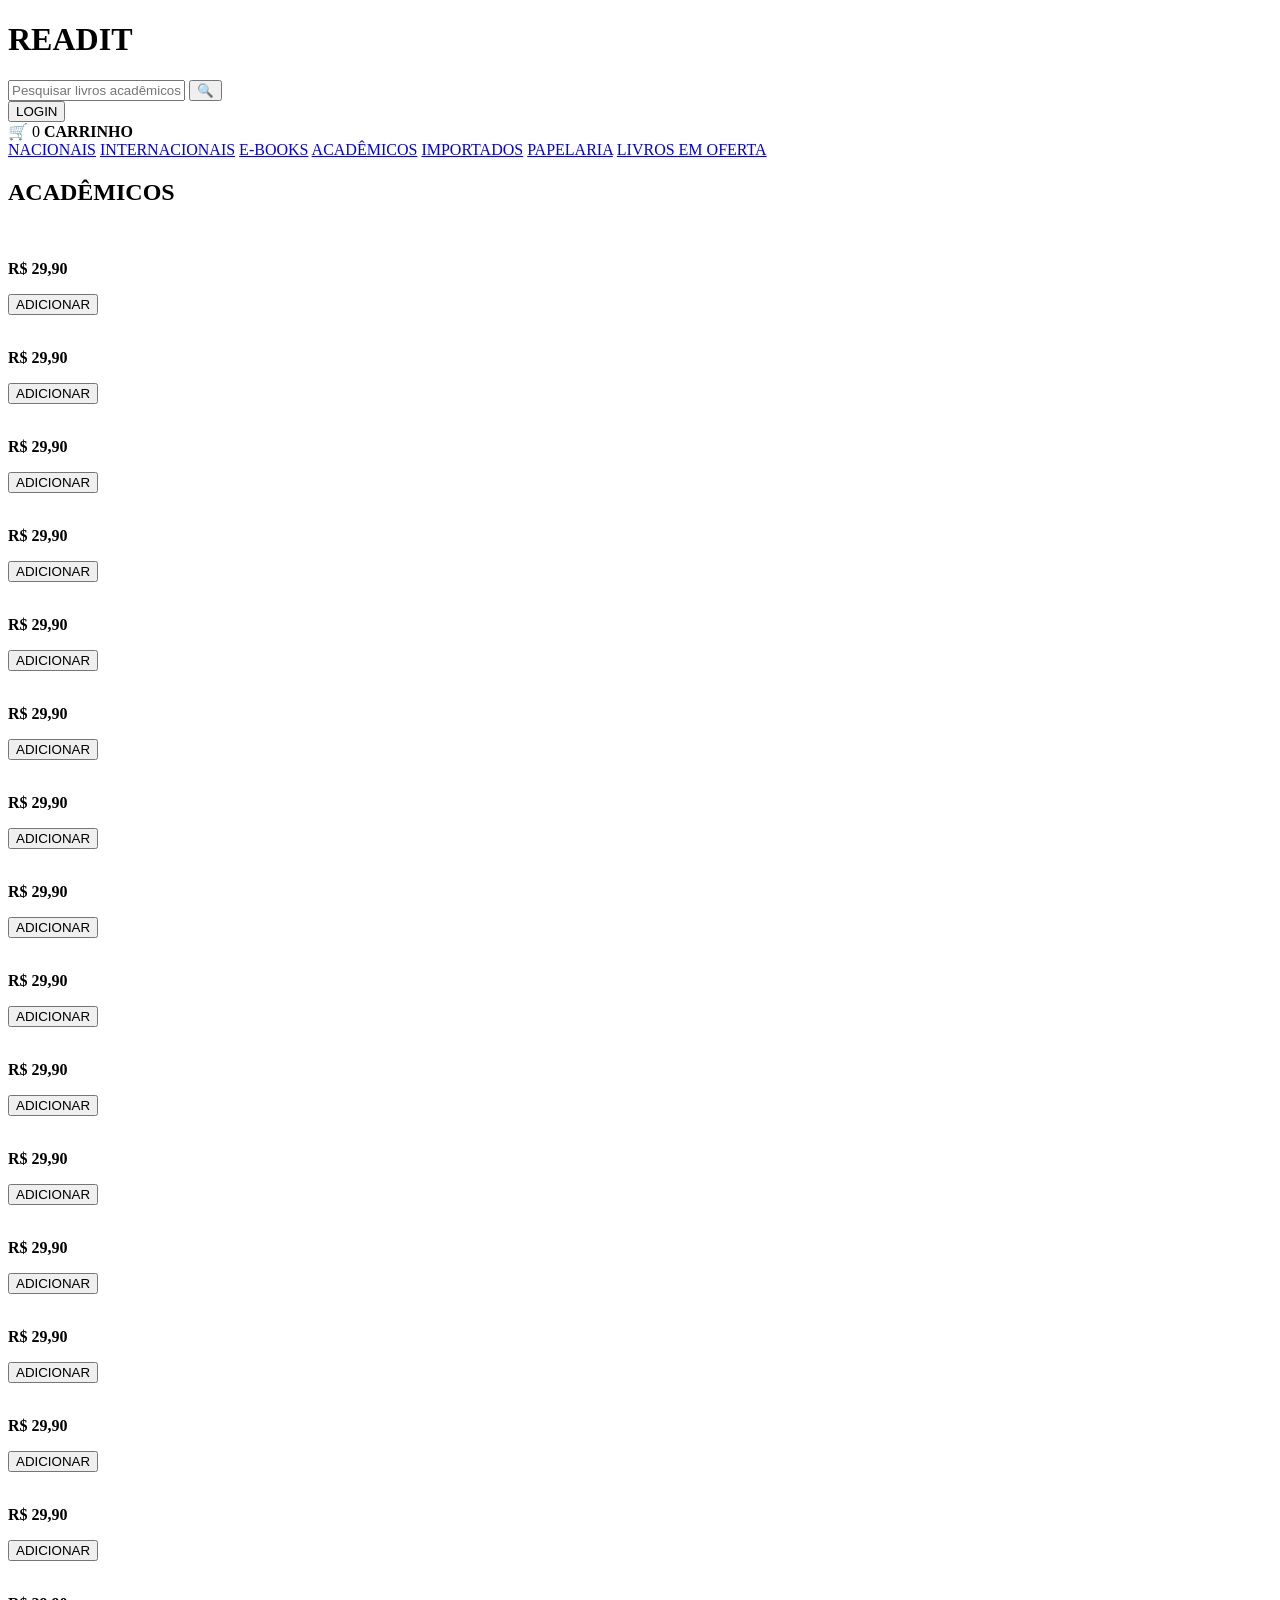
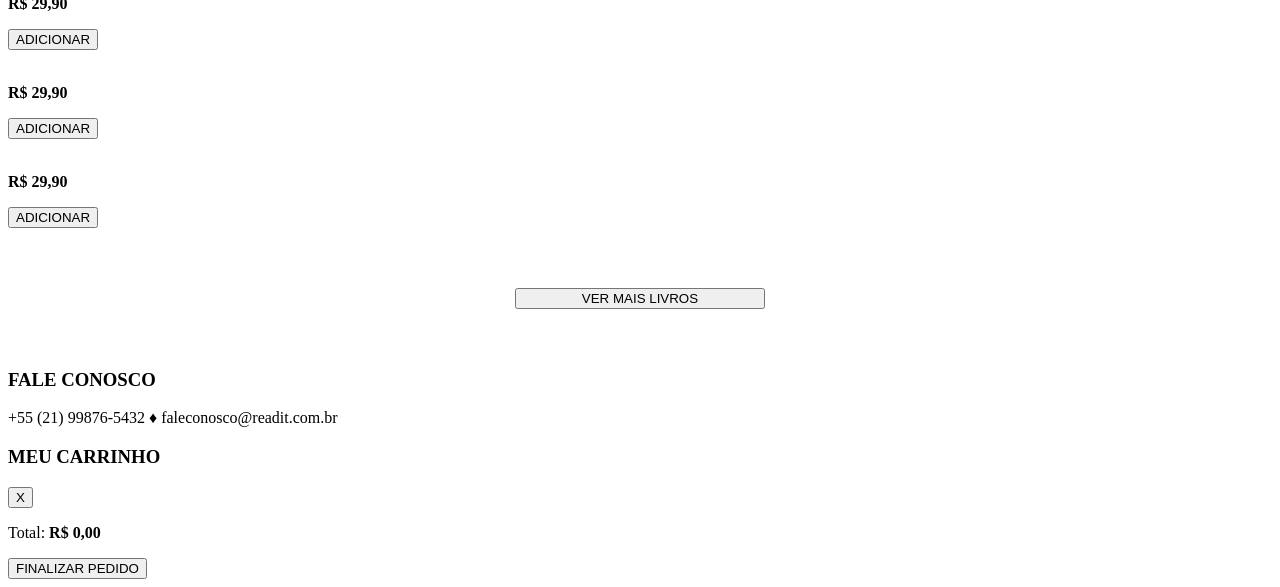
==== academicos.html @ c1c9419f "Add files via upload" ====
<!DOCTYPE html>
<html lang="pt-br">
<head>
    <meta charset="UTF-8">
    <meta name="viewport" content="width=device-width, initial-scale=1.0">
    <title>Acadêmicos | ReadIt </title>
    <link href="https://fonts.googleapis.com/css2?family=Montserrat:wght@400;700&display=swap" rel="stylesheet">
    <link rel="stylesheet" href="css/style.css">
</head>
<body>

    <header class="header-topo">
        <div class="container header-flex">
            <h1 class="titulo-site" onclick="window.location.href='index.html'">
                    READ<span class="titulo-site-span">IT</span>
                </h1>
            <div class="busca-container">
                <input type="text" placeholder="Pesquisar livros acadêmicos..." class="input-busca">
                <button class="btn-busca">🔍</button>
            </div>
            <div class="acoes-usuario">
                <button class="btn-login">LOGIN</button>
                <div class="carrinho-topo" onclick="toggleCarrinho()" style="cursor:pointer">
                    🛒 <span id="carrinho-contador">0</span> <strong>CARRINHO</strong>
                </div>
            </div>
        </div>
    </header>

  <nav class="nav-sub">
    <div class="container nav-flex">
        <a href="nacionais.html">NACIONAIS</a>
        <a href="internacionais.html">INTERNACIONAIS</a>
        <a href="ebooks.html">E-BOOKS</a>
        <a href="academicos.html">ACADÊMICOS</a>
        <a href="importados.html">IMPORTADOS</a>
        <a href="papelaria.html">PAPELARIA</a>
        <a href="ofertas.html">LIVROS EM OFERTA</a>
    </div>
   </nav>


    <main class="container">
        <h2 class="sessao-titulo">ACADÊMICOS</h2>
        
        <div class="grid-nacionais">
            
            <article class="book-card">
                <img src="" class="book-cover">
                <p></p>
                <p><strong>R$ 29,90</strong></p>
                <button class="btn-add" onclick="adicionarAoCarrinho('Dom Casmurro', 29.90)">ADICIONAR</button>
            </article>

            <article class="book-card">
                <img src="" class="book-cover">
                <p></p>
                <p><strong>R$ 29,90</strong></p>
                <button class="btn-add" onclick="adicionarAoCarrinho('Dom Casmurro', 29.90)">ADICIONAR</button>
            </article>

            <article class="book-card">
                <img src="" class="book-cover">
                <p></p>
                <p><strong>R$ 29,90</strong></p>
                <button class="btn-add" onclick="adicionarAoCarrinho('Dom Casmurro', 29.90)">ADICIONAR</button>
            </article>

            <article class="book-card">
                <img src="" class="book-cover">
                <p></p>
                <p><strong>R$ 29,90</strong></p>
                <button class="btn-add" onclick="adicionarAoCarrinho('Dom Casmurro', 29.90)">ADICIONAR</button>
            </article>
            
            <article class="book-card">
                <img src="" class="book-cover">
                <p></p>
                <p><strong>R$ 29,90</strong></p>
                <button class="btn-add" onclick="adicionarAoCarrinho('Dom Casmurro', 29.90)">ADICIONAR</button>
            </article>

            <article class="book-card">
                <img src="" class="book-cover">
                <p></p>
                <p><strong>R$ 29,90</strong></p>
                <button class="btn-add" onclick="adicionarAoCarrinho('Dom Casmurro', 29.90)">ADICIONAR</button>
            </article>

            <article class="book-card">
                <img src="" class="book-cover">
                <p></p>
                <p><strong>R$ 29,90</strong></p>
                <button class="btn-add" onclick="adicionarAoCarrinho('Dom Casmurro', 29.90)">ADICIONAR</button>
            </article>

            <article class="book-card">
                <img src="" class="book-cover">
                <p></p>
                <p><strong>R$ 29,90</strong></p>
                <button class="btn-add" onclick="adicionarAoCarrinho('Dom Casmurro', 29.90)">ADICIONAR</button>
            </article>

            <article class="book-card">
                <img src="" class="book-cover">
                <p></p>
                <p><strong>R$ 29,90</strong></p>
                <button class="btn-add" onclick="adicionarAoCarrinho('Dom Casmurro', 29.90)">ADICIONAR</button>
            </article>

            <article class="book-card">
                <img src="" class="book-cover">
                <p></p>
                <p><strong>R$ 29,90</strong></p>
                <button class="btn-add" onclick="adicionarAoCarrinho('Dom Casmurro', 29.90)">ADICIONAR</button>
            </article>

            <article class="book-card">
                <img src="" class="book-cover">
                <p></p>
                <p><strong>R$ 29,90</strong></p>
                <button class="btn-add" onclick="adicionarAoCarrinho('Dom Casmurro', 29.90)">ADICIONAR</button>
            </article>

            <article class="book-card">
                <img src="" class="book-cover">
                <p></p>
                <p><strong>R$ 29,90</strong></p>
                <button class="btn-add" onclick="adicionarAoCarrinho('Dom Casmurro', 29.90)">ADICIONAR</button>
            </article>

            <article class="book-card">
                <img src="" class="book-cover">
                <p></p>
                <p><strong>R$ 29,90</strong></p>
                <button class="btn-add" onclick="adicionarAoCarrinho('Dom Casmurro', 29.90)">ADICIONAR</button>
            </article>

            <article class="book-card">
                <img src="" class="book-cover">
                <p></p>
                <p><strong>R$ 29,90</strong></p>
                <button class="btn-add" onclick="adicionarAoCarrinho('Dom Casmurro', 29.90)">ADICIONAR</button>
            </article>

            <article class="book-card">
                <img src="" class="book-cover">
                <p></p>
                <p><strong>R$ 29,90</strong></p>
                <button class="btn-add" onclick="adicionarAoCarrinho('Dom Casmurro', 29.90)">ADICIONAR</button>
            </article>

            <article class="book-card">
                <img src="" class="book-cover">
                <p></p>
                <p><strong>R$ 29,90</strong></p>
                <button class="btn-add" onclick="adicionarAoCarrinho('Dom Casmurro', 29.90)">ADICIONAR</button>
            </article>

            <article class="book-card">
                <img src="" class="book-cover">
                <p></p>
                <p><strong>R$ 29,90</strong></p>
                <button class="btn-add" onclick="adicionarAoCarrinho('Dom Casmurro', 29.90)">ADICIONAR</button>
            </article>

            <article class="book-card">
                <img src="" class="book-cover">
                <p></p>
                <p><strong>R$ 29,90</strong></p>
                <button class="btn-add" onclick="adicionarAoCarrinho('Dom Casmurro', 29.90)">ADICIONAR</button>
            </article>

        </div>

        <div style="text-align: center; margin: 60px 0;">
            <button class="btn-login" style="width: 250px;">VER MAIS LIVROS</button>
        </div>
    </main>

    <footer class="footer-comum">
    <div class="container">
        <h3>FALE CONOSCO</h3>
        <p>+55 (21) 99876-5432 ♦ faleconosco@readit.com.br</p>
    </div>
</footer>

    <aside id="carrinho-painel" class="cart-sidebar">
        <div class="cart-header">
            <h3>MEU CARRINHO</h3>
            <button onclick="toggleCarrinho()">X</button>
        </div>
        <div id="carrinho-itens-lista"></div>
        <div class="cart-footer">
            <p>Total: <strong id="carrinho-subtotal">R$ 0,00</strong></p>
            <button class="btn-login" onclick="window.location.href='pagamento.html'">FINALIZAR PEDIDO</button>
        </div>
    </aside>

    <script src="js/script.js"></script>
</body>
</html>
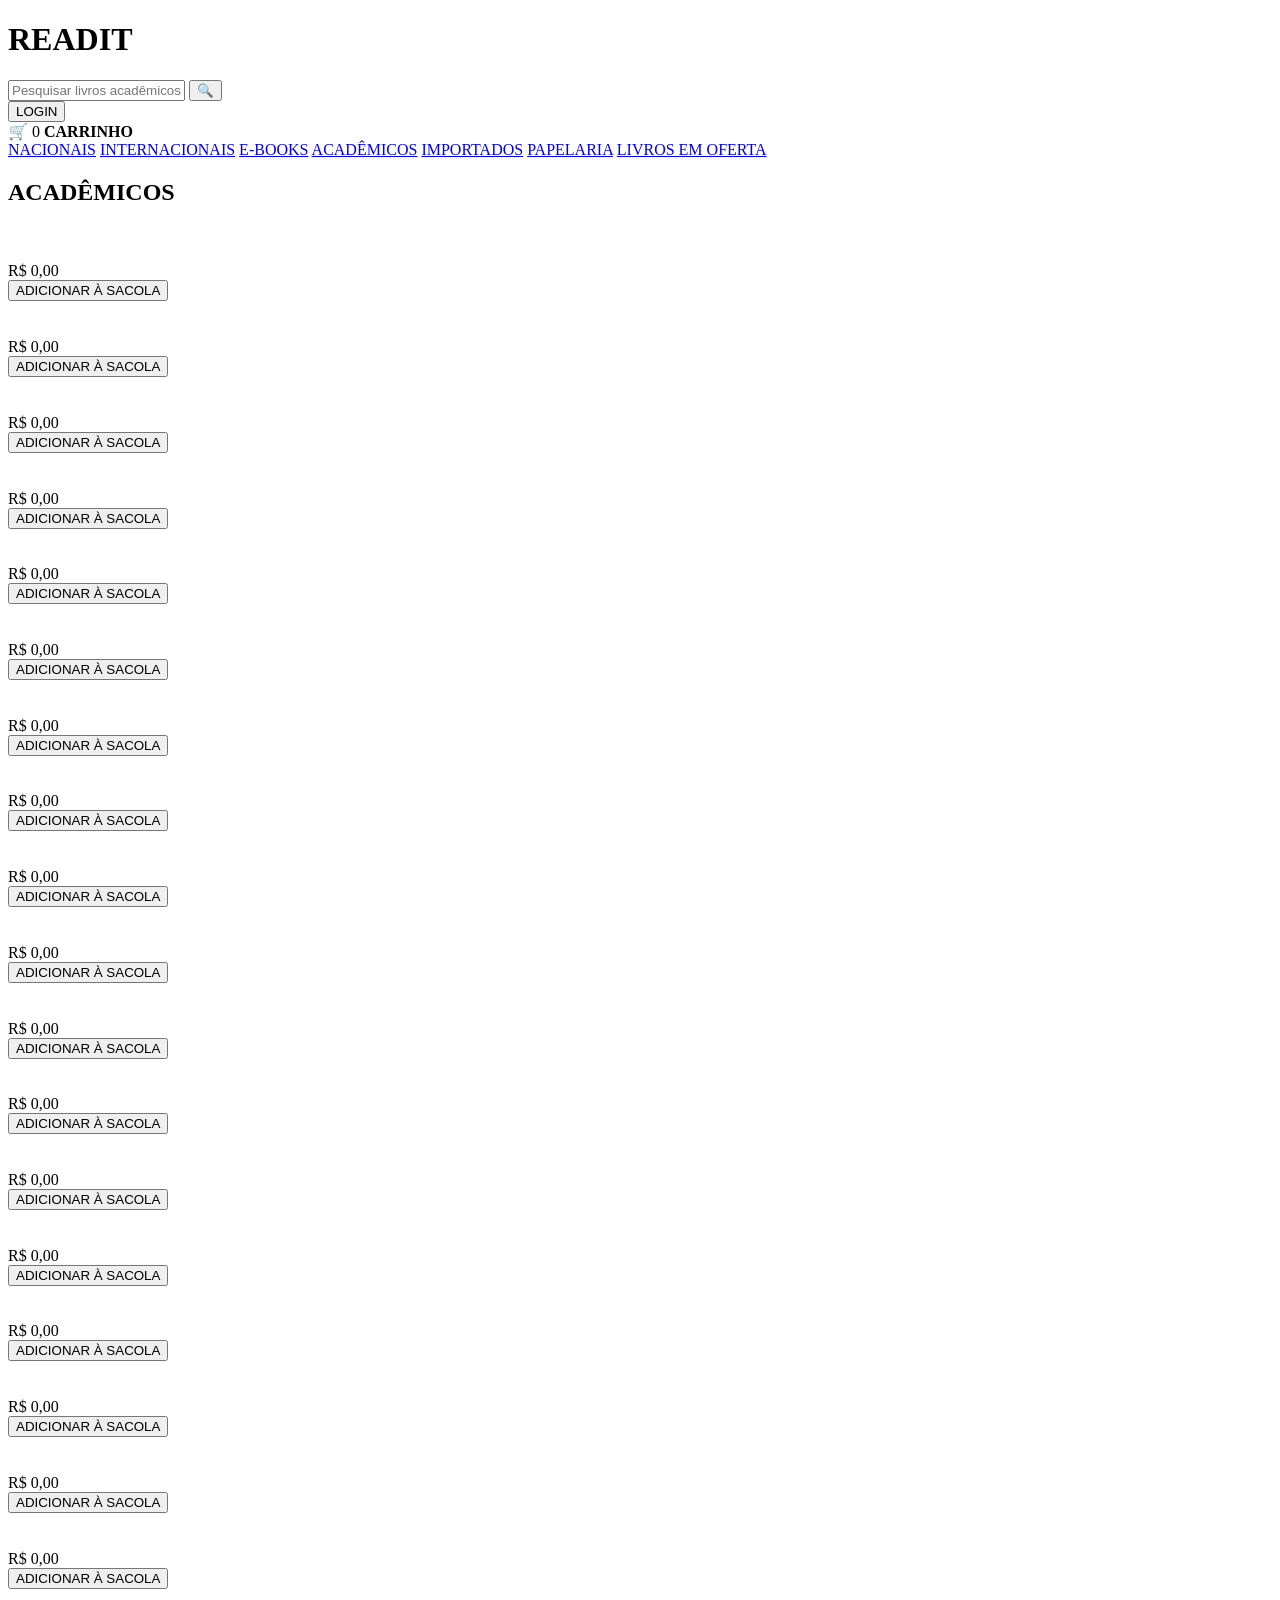
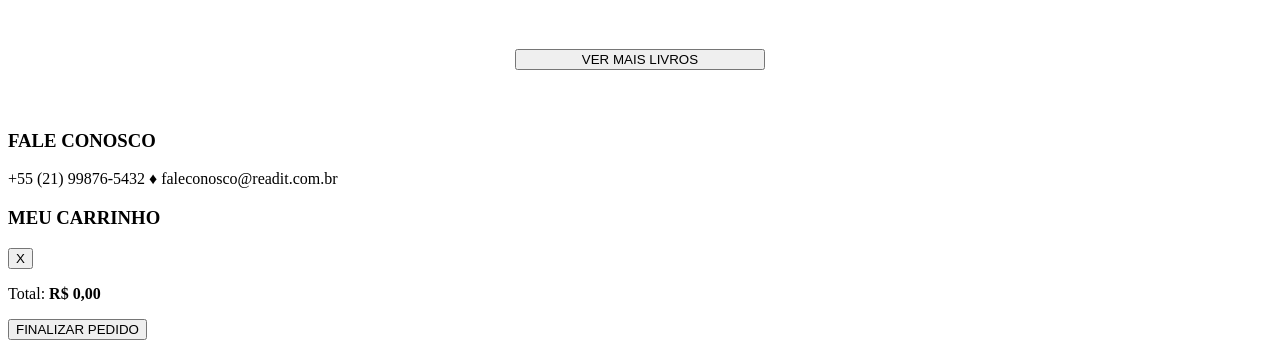
==== commit 543fd60a: "academicos.html" ====
--- a/academicos.html
+++ b/academicos.html
@@ -46,130 +46,149 @@
         <div class="grid-nacionais">
             
             <article class="book-card">
-                <img src="" class="book-cover">
-                <p></p>
-                <p><strong>R$ 29,90</strong></p>
-                <button class="btn-add" onclick="adicionarAoCarrinho('Dom Casmurro', 29.90)">ADICIONAR</button>
-            </article>
-
-            <article class="book-card">
-                <img src="" class="book-cover">
-                <p></p>
-                <p><strong>R$ 29,90</strong></p>
-                <button class="btn-add" onclick="adicionarAoCarrinho('Dom Casmurro', 29.90)">ADICIONAR</button>
-            </article>
-
-            <article class="book-card">
-                <img src="" class="book-cover">
-                <p></p>
-                <p><strong>R$ 29,90</strong></p>
-                <button class="btn-add" onclick="adicionarAoCarrinho('Dom Casmurro', 29.90)">ADICIONAR</button>
-            </article>
-
-            <article class="book-card">
-                <img src="" class="book-cover">
-                <p></p>
-                <p><strong>R$ 29,90</strong></p>
-                <button class="btn-add" onclick="adicionarAoCarrinho('Dom Casmurro', 29.90)">ADICIONAR</button>
-            </article>
-            
-            <article class="book-card">
-                <img src="" class="book-cover">
-                <p></p>
-                <p><strong>R$ 29,90</strong></p>
-                <button class="btn-add" onclick="adicionarAoCarrinho('Dom Casmurro', 29.90)">ADICIONAR</button>
-            </article>
-
-            <article class="book-card">
-                <img src="" class="book-cover">
-                <p></p>
-                <p><strong>R$ 29,90</strong></p>
-                <button class="btn-add" onclick="adicionarAoCarrinho('Dom Casmurro', 29.90)">ADICIONAR</button>
-            </article>
-
-            <article class="book-card">
-                <img src="" class="book-cover">
-                <p></p>
-                <p><strong>R$ 29,90</strong></p>
-                <button class="btn-add" onclick="adicionarAoCarrinho('Dom Casmurro', 29.90)">ADICIONAR</button>
-            </article>
-
-            <article class="book-card">
-                <img src="" class="book-cover">
-                <p></p>
-                <p><strong>R$ 29,90</strong></p>
-                <button class="btn-add" onclick="adicionarAoCarrinho('Dom Casmurro', 29.90)">ADICIONAR</button>
-            </article>
-
-            <article class="book-card">
-                <img src="" class="book-cover">
-                <p></p>
-                <p><strong>R$ 29,90</strong></p>
-                <button class="btn-add" onclick="adicionarAoCarrinho('Dom Casmurro', 29.90)">ADICIONAR</button>
-            </article>
-
-            <article class="book-card">
-                <img src="" class="book-cover">
-                <p></p>
-                <p><strong>R$ 29,90</strong></p>
-                <button class="btn-add" onclick="adicionarAoCarrinho('Dom Casmurro', 29.90)">ADICIONAR</button>
-            </article>
-
-            <article class="book-card">
-                <img src="" class="book-cover">
-                <p></p>
-                <p><strong>R$ 29,90</strong></p>
-                <button class="btn-add" onclick="adicionarAoCarrinho('Dom Casmurro', 29.90)">ADICIONAR</button>
-            </article>
-
-            <article class="book-card">
-                <img src="" class="book-cover">
-                <p></p>
-                <p><strong>R$ 29,90</strong></p>
-                <button class="btn-add" onclick="adicionarAoCarrinho('Dom Casmurro', 29.90)">ADICIONAR</button>
-            </article>
-
-            <article class="book-card">
-                <img src="" class="book-cover">
-                <p></p>
-                <p><strong>R$ 29,90</strong></p>
-                <button class="btn-add" onclick="adicionarAoCarrinho('Dom Casmurro', 29.90)">ADICIONAR</button>
-            </article>
-
-            <article class="book-card">
-                <img src="" class="book-cover">
-                <p></p>
-                <p><strong>R$ 29,90</strong></p>
-                <button class="btn-add" onclick="adicionarAoCarrinho('Dom Casmurro', 29.90)">ADICIONAR</button>
-            </article>
-
-            <article class="book-card">
-                <img src="" class="book-cover">
-                <p></p>
-                <p><strong>R$ 29,90</strong></p>
-                <button class="btn-add" onclick="adicionarAoCarrinho('Dom Casmurro', 29.90)">ADICIONAR</button>
-            </article>
-
-            <article class="book-card">
-                <img src="" class="book-cover">
-                <p></p>
-                <p><strong>R$ 29,90</strong></p>
-                <button class="btn-add" onclick="adicionarAoCarrinho('Dom Casmurro', 29.90)">ADICIONAR</button>
-            </article>
-
-            <article class="book-card">
-                <img src="" class="book-cover">
-                <p></p>
-                <p><strong>R$ 29,90</strong></p>
-                <button class="btn-add" onclick="adicionarAoCarrinho('Dom Casmurro', 29.90)">ADICIONAR</button>
-            </article>
-
-            <article class="book-card">
-                <img src="" class="book-cover">
-                <p></p>
-                <p><strong>R$ 29,90</strong></p>
-                <button class="btn-add" onclick="adicionarAoCarrinho('Dom Casmurro', 29.90)">ADICIONAR</button>
-            </article>
+    <img src="" class="book-cover">
+    <h3></h3>
+    <p></p>
+    <div class="book-details"><span class="price">R$ 0,00</span></div>
+    <button class="btn-add" onclick="adicionarAoCarrinho('', 0.00)">ADICIONAR À SACOLA</button>
+</article>
+
+<article class="book-card">
+    <img src="" class="book-cover">
+    <h3></h3>
+    <p></p>
+    <div class="book-details"><span class="price">R$ 0,00</span></div>
+    <button class="btn-add" onclick="adicionarAoCarrinho('', 0.00)">ADICIONAR À SACOLA</button>
+</article>
+
+<article class="book-card">
+    <img src="" class="book-cover">
+    <h3></h3>
+    <p></p>
+    <div class="book-details"><span class="price">R$ 0,00</span></div>
+    <button class="btn-add" onclick="adicionarAoCarrinho('', 0.00)">ADICIONAR À SACOLA</button>
+</article>
+
+<article class="book-card">
+    <img src="" class="book-cover">
+    <h3></h3>
+    <p></p>
+    <div class="book-details"><span class="price">R$ 0,00</span></div>
+    <button class="btn-add" onclick="adicionarAoCarrinho('', 0.00)">ADICIONAR À SACOLA</button>
+</article>
+
+<article class="book-card">
+    <img src="" class="book-cover">
+    <h3></h3>
+    <p></p>
+    <div class="book-details"><span class="price">R$ 0,00</span></div>
+    <button class="btn-add" onclick="adicionarAoCarrinho('', 0.00)">ADICIONAR À SACOLA</button>
+</article>
+
+<article class="book-card">
+    <img src="" class="book-cover">
+    <h3></h3>
+    <p></p>
+    <div class="book-details"><span class="price">R$ 0,00</span></div>
+    <button class="btn-add" onclick="adicionarAoCarrinho('', 0.00)">ADICIONAR À SACOLA</button>
+</article>
+
+<article class="book-card">
+    <img src="" class="book-cover">
+    <h3></h3>
+    <p></p>
+    <div class="book-details"><span class="price">R$ 0,00</span></div>
+    <button class="btn-add" onclick="adicionarAoCarrinho('', 0.00)">ADICIONAR À SACOLA</button>
+</article>
+
+<article class="book-card">
+    <img src="" class="book-cover">
+    <h3></h3>
+    <p></p>
+    <div class="book-details"><span class="price">R$ 0,00</span></div>
+    <button class="btn-add" onclick="adicionarAoCarrinho('', 0.00)">ADICIONAR À SACOLA</button>
+</article>
+
+<article class="book-card">
+    <img src="" class="book-cover">
+    <h3></h3>
+    <p></p>
+    <div class="book-details"><span class="price">R$ 0,00</span></div>
+    <button class="btn-add" onclick="adicionarAoCarrinho('', 0.00)">ADICIONAR À SACOLA</button>
+</article>
+
+<article class="book-card">
+    <img src="" class="book-cover">
+    <h3></h3>
+    <p></p>
+    <div class="book-details"><span class="price">R$ 0,00</span></div>
+    <button class="btn-add" onclick="adicionarAoCarrinho('', 0.00)">ADICIONAR À SACOLA</button>
+</article>
+
+<article class="book-card">
+    <img src="" class="book-cover">
+    <h3></h3>
+    <p></p>
+    <div class="book-details"><span class="price">R$ 0,00</span></div>
+    <button class="btn-add" onclick="adicionarAoCarrinho('', 0.00)">ADICIONAR À SACOLA</button>
+</article>
+
+<article class="book-card">
+    <img src="" class="book-cover">
+    <h3></h3>
+    <p></p>
+    <div class="book-details"><span class="price">R$ 0,00</span></div>
+    <button class="btn-add" onclick="adicionarAoCarrinho('', 0.00)">ADICIONAR À SACOLA</button>
+</article>
+
+<article class="book-card">
+    <img src="" class="book-cover">
+    <h3></h3>
+    <p></p>
+    <div class="book-details"><span class="price">R$ 0,00</span></div>
+    <button class="btn-add" onclick="adicionarAoCarrinho('', 0.00)">ADICIONAR À SACOLA</button>
+</article>
+
+<article class="book-card">
+    <img src="" class="book-cover">
+    <h3></h3>
+    <p></p>
+    <div class="book-details"><span class="price">R$ 0,00</span></div>
+    <button class="btn-add" onclick="adicionarAoCarrinho('', 0.00)">ADICIONAR À SACOLA</button>
+</article>
+
+<article class="book-card">
+    <img src="" class="book-cover">
+    <h3></h3>
+    <p></p>
+    <div class="book-details"><span class="price">R$ 0,00</span></div>
+    <button class="btn-add" onclick="adicionarAoCarrinho('', 0.00)">ADICIONAR À SACOLA</button>
+</article>
+
+<article class="book-card">
+    <img src="" class="book-cover">
+    <h3></h3>
+    <p></p>
+    <div class="book-details"><span class="price">R$ 0,00</span></div>
+    <button class="btn-add" onclick="adicionarAoCarrinho('', 0.00)">ADICIONAR À SACOLA</button>
+</article>
+
+<article class="book-card">
+    <img src="" class="book-cover">
+    <h3></h3>
+    <p></p>
+    <div class="book-details"><span class="price">R$ 0,00</span></div>
+    <button class="btn-add" onclick="adicionarAoCarrinho('', 0.00)">ADICIONAR À SACOLA</button>
+</article>
+
+<article class="book-card">
+    <img src="" class="book-cover">
+    <h3></h3>
+    <p></p>
+    <div class="book-details"><span class="price">R$ 0,00</span></div>
+    <button class="btn-add" onclick="adicionarAoCarrinho('', 0.00)">ADICIONAR À SACOLA</button>
+</article>
+
 
         </div>
 
@@ -199,4 +218,4 @@
 
     <script src="js/script.js"></script>
 </body>
-</html>+</html>
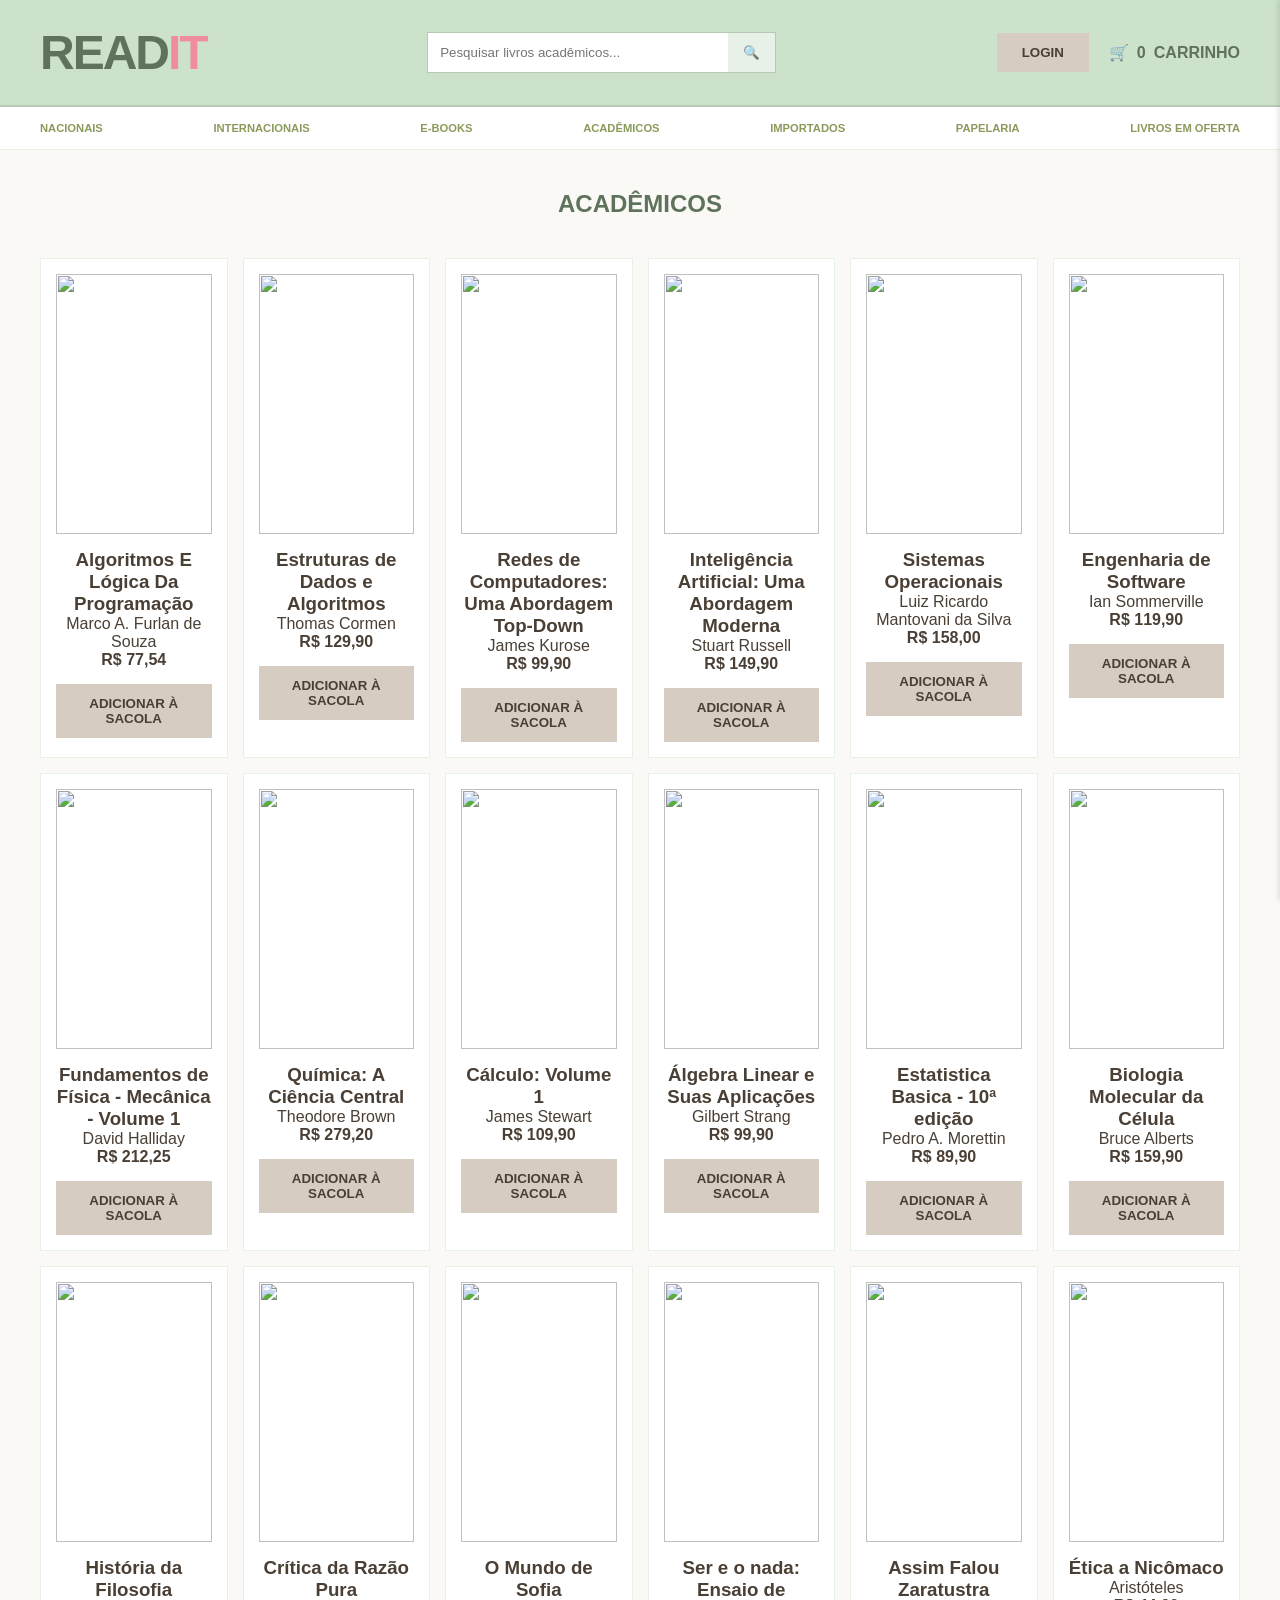
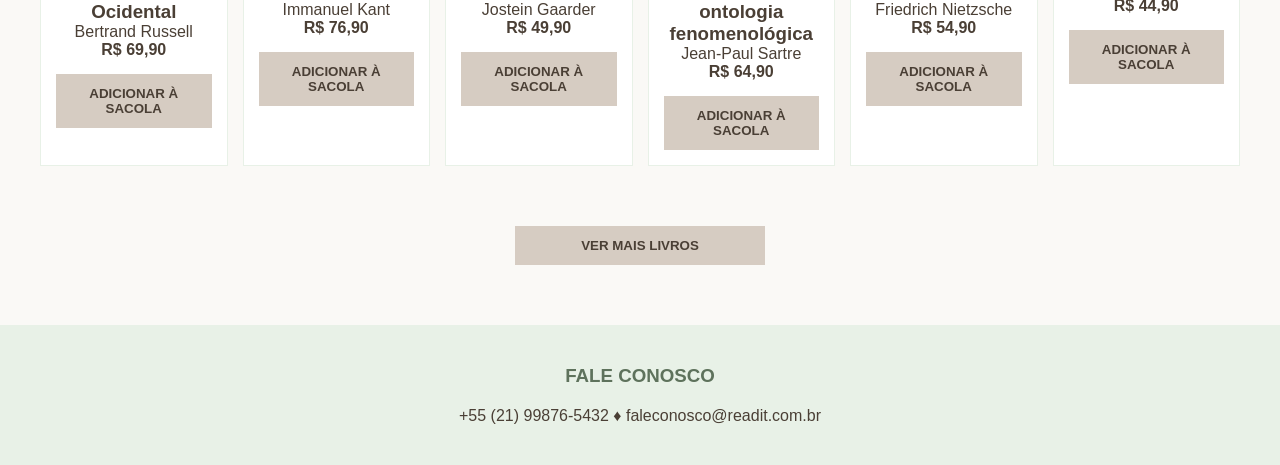
==== commit a1137054: "Add files via upload" ====
--- a/academicos.html
+++ b/academicos.html
@@ -46,146 +46,146 @@
         <div class="grid-nacionais">
             
             <article class="book-card">
-    <img src="" class="book-cover">
-    <h3></h3>
-    <p></p>
-    <div class="book-details"><span class="price">R$ 0,00</span></div>
-    <button class="btn-add" onclick="adicionarAoCarrinho('', 0.00)">ADICIONAR À SACOLA</button>
-</article>
-
-<article class="book-card">
-    <img src="" class="book-cover">
-    <h3></h3>
-    <p></p>
-    <div class="book-details"><span class="price">R$ 0,00</span></div>
-    <button class="btn-add" onclick="adicionarAoCarrinho('', 0.00)">ADICIONAR À SACOLA</button>
-</article>
-
-<article class="book-card">
-    <img src="" class="book-cover">
-    <h3></h3>
-    <p></p>
-    <div class="book-details"><span class="price">R$ 0,00</span></div>
-    <button class="btn-add" onclick="adicionarAoCarrinho('', 0.00)">ADICIONAR À SACOLA</button>
-</article>
-
-<article class="book-card">
-    <img src="" class="book-cover">
-    <h3></h3>
-    <p></p>
-    <div class="book-details"><span class="price">R$ 0,00</span></div>
-    <button class="btn-add" onclick="adicionarAoCarrinho('', 0.00)">ADICIONAR À SACOLA</button>
-</article>
-
-<article class="book-card">
-    <img src="" class="book-cover">
-    <h3></h3>
-    <p></p>
-    <div class="book-details"><span class="price">R$ 0,00</span></div>
-    <button class="btn-add" onclick="adicionarAoCarrinho('', 0.00)">ADICIONAR À SACOLA</button>
-</article>
-
-<article class="book-card">
-    <img src="" class="book-cover">
-    <h3></h3>
-    <p></p>
-    <div class="book-details"><span class="price">R$ 0,00</span></div>
-    <button class="btn-add" onclick="adicionarAoCarrinho('', 0.00)">ADICIONAR À SACOLA</button>
-</article>
-
-<article class="book-card">
-    <img src="" class="book-cover">
-    <h3></h3>
-    <p></p>
-    <div class="book-details"><span class="price">R$ 0,00</span></div>
-    <button class="btn-add" onclick="adicionarAoCarrinho('', 0.00)">ADICIONAR À SACOLA</button>
-</article>
-
-<article class="book-card">
-    <img src="" class="book-cover">
-    <h3></h3>
-    <p></p>
-    <div class="book-details"><span class="price">R$ 0,00</span></div>
-    <button class="btn-add" onclick="adicionarAoCarrinho('', 0.00)">ADICIONAR À SACOLA</button>
-</article>
-
-<article class="book-card">
-    <img src="" class="book-cover">
-    <h3></h3>
-    <p></p>
-    <div class="book-details"><span class="price">R$ 0,00</span></div>
-    <button class="btn-add" onclick="adicionarAoCarrinho('', 0.00)">ADICIONAR À SACOLA</button>
-</article>
-
-<article class="book-card">
-    <img src="" class="book-cover">
-    <h3></h3>
-    <p></p>
-    <div class="book-details"><span class="price">R$ 0,00</span></div>
-    <button class="btn-add" onclick="adicionarAoCarrinho('', 0.00)">ADICIONAR À SACOLA</button>
-</article>
-
-<article class="book-card">
-    <img src="" class="book-cover">
-    <h3></h3>
-    <p></p>
-    <div class="book-details"><span class="price">R$ 0,00</span></div>
-    <button class="btn-add" onclick="adicionarAoCarrinho('', 0.00)">ADICIONAR À SACOLA</button>
-</article>
-
-<article class="book-card">
-    <img src="" class="book-cover">
-    <h3></h3>
-    <p></p>
-    <div class="book-details"><span class="price">R$ 0,00</span></div>
-    <button class="btn-add" onclick="adicionarAoCarrinho('', 0.00)">ADICIONAR À SACOLA</button>
-</article>
-
-<article class="book-card">
-    <img src="" class="book-cover">
-    <h3></h3>
-    <p></p>
-    <div class="book-details"><span class="price">R$ 0,00</span></div>
-    <button class="btn-add" onclick="adicionarAoCarrinho('', 0.00)">ADICIONAR À SACOLA</button>
-</article>
-
-<article class="book-card">
-    <img src="" class="book-cover">
-    <h3></h3>
-    <p></p>
-    <div class="book-details"><span class="price">R$ 0,00</span></div>
-    <button class="btn-add" onclick="adicionarAoCarrinho('', 0.00)">ADICIONAR À SACOLA</button>
-</article>
-
-<article class="book-card">
-    <img src="" class="book-cover">
-    <h3></h3>
-    <p></p>
-    <div class="book-details"><span class="price">R$ 0,00</span></div>
-    <button class="btn-add" onclick="adicionarAoCarrinho('', 0.00)">ADICIONAR À SACOLA</button>
-</article>
-
-<article class="book-card">
-    <img src="" class="book-cover">
-    <h3></h3>
-    <p></p>
-    <div class="book-details"><span class="price">R$ 0,00</span></div>
-    <button class="btn-add" onclick="adicionarAoCarrinho('', 0.00)">ADICIONAR À SACOLA</button>
-</article>
-
-<article class="book-card">
-    <img src="" class="book-cover">
-    <h3></h3>
-    <p></p>
-    <div class="book-details"><span class="price">R$ 0,00</span></div>
-    <button class="btn-add" onclick="adicionarAoCarrinho('', 0.00)">ADICIONAR À SACOLA</button>
-</article>
-
-<article class="book-card">
-    <img src="" class="book-cover">
-    <h3></h3>
-    <p></p>
-    <div class="book-details"><span class="price">R$ 0,00</span></div>
+    <img src="https://m.media-amazon.com/images/I/61TTIqA77QL._SY342_.jpg" class="book-cover">
+    <h3>Algoritmos E Lógica Da Programação</h3>
+    <p>Marco A. Furlan de Souza</p>
+    <div class="book-details"><span class="price">R$ 77,54</span></div>
+    <button class="btn-add" onclick="adicionarAoCarrinho('', 0.00)">ADICIONAR À SACOLA</button>
+</article>
+
+<article class="book-card">
+    <img src="https://m.media-amazon.com/images/I/81MNGKuzJcL._SY342_.jpg" class="book-cover">
+    <h3>Estruturas de Dados e Algoritmos</h3>
+    <p>Thomas Cormen</p>
+    <div class="book-details"><span class="price">R$ 129,90</span></div>
+    <button class="btn-add" onclick="adicionarAoCarrinho('', 0.00)">ADICIONAR À SACOLA</button>
+</article>
+
+<article class="book-card">
+    <img src="https://m.media-amazon.com/images/I/71afmekhEBL._SY342_.jpg" class="book-cover">
+    <h3>Redes de Computadores: Uma Abordagem Top-Down</h3>
+    <p>James Kurose</p>
+    <div class="book-details"><span class="price">R$ 99,90</span></div>
+    <button class="btn-add" onclick="adicionarAoCarrinho('', 0.00)">ADICIONAR À SACOLA</button>
+</article>
+
+<article class="book-card">
+    <img src="https://m.media-amazon.com/images/I/518LD-MHw2L._SY445_SX342_ML2_.jpg" class="book-cover">
+    <h3>Inteligência Artificial: Uma Abordagem Moderna</h3>
+    <p>Stuart Russell</p>
+    <div class="book-details"><span class="price">R$ 149,90</span></div>
+    <button class="btn-add" onclick="adicionarAoCarrinho('', 0.00)">ADICIONAR À SACOLA</button>
+</article>
+
+<article class="book-card">
+    <img src="https://m.media-amazon.com/images/I/71bdhn4espL._SY342_.jpg" class="book-cover">
+    <h3>Sistemas Operacionais</h3>
+    <p>Luiz Ricardo Mantovani da Silva</p>
+    <div class="book-details"><span class="price">R$ 158,00</span></div>
+    <button class="btn-add" onclick="adicionarAoCarrinho('', 0.00)">ADICIONAR À SACOLA</button>
+</article>
+
+<article class="book-card">
+    <img src="https://m.media-amazon.com/images/I/513h09R6yTL._SY445_SX342_ML2_.jpg" class="book-cover">
+    <h3>Engenharia de Software</h3>
+    <p>Ian Sommerville</p>
+    <div class="book-details"><span class="price">R$ 119,90</span></div>
+    <button class="btn-add" onclick="adicionarAoCarrinho('', 0.00)">ADICIONAR À SACOLA</button>
+</article>
+
+<article class="book-card">
+    <img src="https://m.media-amazon.com/images/I/81EiIbA9l1L._SY342_.jpg" class="book-cover">
+    <h3>Fundamentos de Física - Mecânica - Volume 1</h3>
+    <p>David Halliday</p>
+    <div class="book-details"><span class="price">R$ 212,25</span></div>
+    <button class="btn-add" onclick="adicionarAoCarrinho('', 0.00)">ADICIONAR À SACOLA</button>
+</article>
+
+<article class="book-card">
+    <img src="https://m.media-amazon.com/images/I/91fFv0Dk0+L._SY342_.jpg" class="book-cover">
+    <h3>Química: A Ciência Central</h3>
+    <p>Theodore Brown</p>
+    <div class="book-details"><span class="price">R$ 279,20</span></div>
+    <button class="btn-add" onclick="adicionarAoCarrinho('', 0.00)">ADICIONAR À SACOLA</button>
+</article>
+
+<article class="book-card">
+    <img src="https://m.media-amazon.com/images/I/31W+zCPviCL._SY445_SX342_ML2_.jpg" class="book-cover">
+    <h3>Cálculo: Volume 1</h3>
+    <p>James Stewart</p>
+    <div class="book-details"><span class="price">R$ 109,90</span></div>
+    <button class="btn-add" onclick="adicionarAoCarrinho('', 0.00)">ADICIONAR À SACOLA</button>
+</article>
+
+<article class="book-card">
+    <img src="https://m.media-amazon.com/images/I/51unCSBv4LL._SY445_SX342_ML2_.jpg" class="book-cover">
+    <h3>Álgebra Linear e Suas Aplicações</h3>
+    <p>Gilbert Strang</p>
+    <div class="book-details"><span class="price">R$ 99,90</span></div>
+    <button class="btn-add" onclick="adicionarAoCarrinho('', 0.00)">ADICIONAR À SACOLA</button>
+</article>
+
+<article class="book-card">
+    <img src="https://m.media-amazon.com/images/I/81AZX+1-xPL._SY342_.jpg" class="book-cover">
+    <h3>Estatistica Basica - 10ª edição</h3>
+    <p>Pedro A. Morettin</p>
+    <div class="book-details"><span class="price">R$ 89,90</span></div>
+    <button class="btn-add" onclick="adicionarAoCarrinho('', 0.00)">ADICIONAR À SACOLA</button>
+</article>
+
+<article class="book-card">
+    <img src="https://m.media-amazon.com/images/I/51smRT7UqVL._SY445_SX342_ML2_.jpg" class="book-cover">
+    <h3>Biologia Molecular da Célula</h3>
+    <p>Bruce Alberts</p>
+    <div class="book-details"><span class="price">R$ 159,90</span></div>
+    <button class="btn-add" onclick="adicionarAoCarrinho('', 0.00)">ADICIONAR À SACOLA</button>
+</article>
+
+<article class="book-card">
+    <img src="https://m.media-amazon.com/images/I/91d5vtwPIqL._SY342_.jpg" class="book-cover">
+    <h3>História da Filosofia Ocidental</h3>
+    <p>Bertrand Russell</p>
+    <div class="book-details"><span class="price">R$ 69,90</span></div>
+    <button class="btn-add" onclick="adicionarAoCarrinho('', 0.00)">ADICIONAR À SACOLA</button>
+</article>
+
+<article class="book-card">
+    <img src="https://m.media-amazon.com/images/I/A1YmAxoscJL._SY342_.jpg" class="book-cover">
+    <h3>Crítica da Razão Pura</h3>
+    <p>Immanuel Kant</p>
+    <div class="book-details"><span class="price">R$ 76,90</span></div>
+    <button class="btn-add" onclick="adicionarAoCarrinho('', 0.00)">ADICIONAR À SACOLA</button>
+</article>
+
+<article class="book-card">
+    <img src="https://m.media-amazon.com/images/I/51xrMBKS-DL._SY445_SX342_ML2_.jpg" class="book-cover">
+    <h3>O Mundo de Sofia</h3>
+    <p>Jostein Gaarder</p>
+    <div class="book-details"><span class="price">R$ 49,90</span></div>
+    <button class="btn-add" onclick="adicionarAoCarrinho('', 0.00)">ADICIONAR À SACOLA</button>
+</article>
+
+<article class="book-card">
+    <img src="https://m.media-amazon.com/images/I/61AWlxU5f1L._SY342_.jpg" class="book-cover">
+    <h3>Ser e o nada: Ensaio de ontologia fenomenológica</h3>
+    <p>Jean-Paul Sartre</p>
+    <div class="book-details"><span class="price">R$ 64,90</span></div>
+    <button class="btn-add" onclick="adicionarAoCarrinho('', 0.00)">ADICIONAR À SACOLA</button>
+</article>
+
+<article class="book-card">
+    <img src="https://m.media-amazon.com/images/I/515B0GKmtpL._SY445_SX342_ML2_.jpg" class="book-cover">
+    <h3>Assim Falou Zaratustra</h3>
+    <p>Friedrich Nietzsche</p>
+    <div class="book-details"><span class="price">R$ 54,90</span></div>
+    <button class="btn-add" onclick="adicionarAoCarrinho('', 0.00)">ADICIONAR À SACOLA</button>
+</article>
+
+<article class="book-card">
+    <img src="https://m.media-amazon.com/images/I/41rGw9ooMHL._SY445_SX342_ML2_.jpg" class="book-cover">
+    <h3>Ética a Nicômaco</h3>
+    <p>Aristóteles</p>
+    <div class="book-details"><span class="price">R$ 44,90</span></div>
     <button class="btn-add" onclick="adicionarAoCarrinho('', 0.00)">ADICIONAR À SACOLA</button>
 </article>
 
--- a/css/style.css
+++ b/css/style.css
@@ -0,0 +1,77 @@
+* {
+    margin: 0;
+    padding: 0;
+    box-sizing: border-box;
+    font-family: 'Montserrat', sans-serif !important;
+    border-radius: 0 !important;
+}
+
+body { 
+    background-color: #FAF9F6; 
+    color: #4A3F35; 
+}
+
+.container { 
+    width: 95%; 
+    max-width: 1200px; 
+    margin: 0 auto; 
+}
+
+.header-topo { background-color: #CCE2CB; padding: 25px 0; border-bottom: 2px solid #B7C9B5; }
+.header-flex { display: flex; justify-content: space-between; align-items: center; }
+.titulo-site { font-size: 3rem; font-weight: 700; color: #5E725C; letter-spacing: -2px; cursor: pointer; }
+.titulo-site-span { color: #ef8d9d; }
+.busca-container { display: flex; border: 1px solid #B7C9B5; background: white; }
+.input-busca { width: 300px; padding: 12px; border: none; outline: none; }
+.btn-busca { background: #E8F1E7; border: none; padding: 0 15px; cursor: pointer; color: #5E725C; }
+
+.acoes-usuario { display: flex; align-items: center; gap: 20px; }
+.btn-login { background: #D6CCC2; color: #4A3F35; border: none; padding: 12px 25px; font-weight: bold; cursor: pointer; }
+.carrinho-topo { color: #5E725C; font-weight: bold; cursor: pointer; display: flex; align-items: center; gap: 8px; }
+
+.nav-sub { background: white; border-bottom: 1px solid #E8F1E7; padding: 15px 0; }
+.nav-flex { display: flex; justify-content: space-between; }
+.nav-flex a { text-decoration: none; color: #8A9A5B; font-weight: 700; font-size: 0.7rem; }
+
+.layout-grid { display: flex; gap: 40px; margin-top: 0px; }
+.vitrine { flex: 3; }
+.sidebar-categorias { flex: 1; }
+.sessao-titulo { color: #5E725C; font-weight: 700; margin-bottom: 30px; text-align: center; margin-top: 40px; margin-bottom: 40px; }
+
+.book-card-grid { display: grid; grid-template-columns: 1fr 1fr 1fr 1fr; gap: 20px; }
+.grid-nacionais { display: grid; grid-template-columns: 1fr 1fr 1fr 1fr 1fr 1fr; gap: 15px; }
+
+.book-card { background: white; border: 1px solid #E8F1E7; padding: 15px; text-align: center; }
+.book-cover { width: 100%; height: 260px; object-fit: cover; margin-bottom: 15px; }
+.price { display: block; color: #4A3F35; font-weight: 700; margin-bottom: 15px; }
+.btn-add { width: 100%; background: #D6CCC2; color: #4A3F35; border: none; padding: 12px; font-weight: bold; cursor: pointer; }
+
+.botoes-categorias button { display: block; width: 100%; background: white; border: 1px solid #E8F1E7; padding: 15px; margin-bottom: 10px; color: #5E725C; font-weight: bold; text-align: left; cursor: pointer; }
+.link-ver-mais { display: block; text-align: right; font-weight: bold; margin-top: 15px; color: #5E725C; text-decoration: none; font-size: 12px; }
+.link-ver-mais:hover, 
+.link-ver-mais:active { text-decoration: underline;}
+
+.footer-comum { background-color: #E8F1E7; padding: 40px 0; text-align: center; margin-top: 50px; }
+.footer-comum h3 { margin-bottom: 20px; color: #5E725C; }
+
+.input-pagamento { display: block; width: 100%; padding: 10px; margin-bottom: 15px; border: 1px solid #D6CCC2; }
+.label-pagamento { display: block; font-weight: bold; margin-top: 10px; color: #5E725C; }
+
+.cart-sidebar { position: fixed; right: -350px; top: 0; width: 350px; height: 100%; background: white; z-index: 10000; transition: 0.3s; display: flex; flex-direction: column; box-shadow: -2px 0 5px rgba(0,0,0,0.1); }
+.cart-sidebar.active { right: 0; }
+.cart-header { background-color: #CCE2CB; padding: 20px; color: #5E725C; display: flex; justify-content: space-between; align-items: center; }
+.cart-header h3 { margin: 0; }
+.cart-header button { background: none; border: none; cursor: pointer; font-weight: bold; color: #5E725C; font-size: 1.5rem; }
+#carrinho-itens-lista { flex: 1; overflow-y: auto; }
+.cart-footer { padding: 20px; border-top: 1px solid #eee; }
+.cart-footer .btn-login { width: 100%; margin-top: 10px; }
+.btn-remover { background: none; border: 1px solid #D6CCC2; color: #D6CCC2; padding: 2px 5px; cursor: pointer; }
+.checkout-container { max-width: 600px; margin: 40px auto; background: white; padding: 30px; border: 1px solid #E8F1E7; }
+.checkout-titulo { color: #5E725C; margin-bottom: 20px; border-bottom: 1px solid #E8F1E7; padding-bottom: 10px; }
+.pagamento-opcoes { display: flex; flex-direction: column; gap: 15px; margin-top: 20px; }
+.metodo-item { display: flex; align-items: center; gap: 10px; cursor: pointer; font-weight: bold; color: #4A3F35; }
+input[type="radio"] { accent-color: #5E725C; width: 18px; height: 18px; }
+.btn-checkout { background: #D6CCC2; color: #4A3F35; border: none; padding: 15px; font-weight: bold; cursor: pointer; width: 100%; margin-top: 30px; }
+.caixa-checkout { max-width: 500px; margin-top: 40px; background: white; padding: 30px; border: 1px solid #E8F1E7; }
+.checkout-titulo { color: #5E725C; margin-bottom: 20px; }
+.separador-pgto { margin-top: 40px; }
